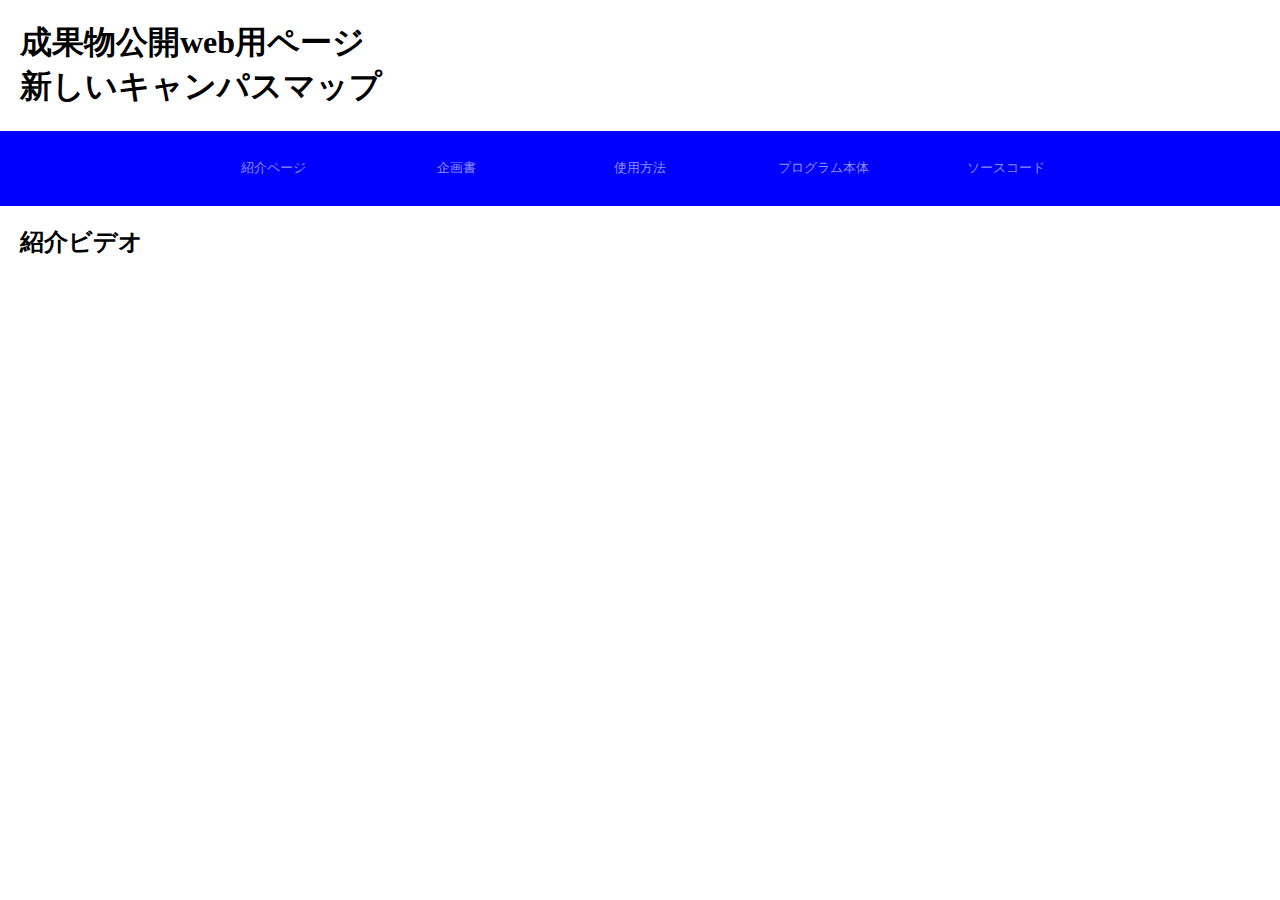
==== index.html @ 1b0e1de8 "Add files via upload" ====
<!doctype html>
<html lang="ja">
  <head>
    <meta charset="utf-8" />
    <meta name="viewport" content="width=device-width" />
    <link rel="stylesheet" type="text/css" href="style.css">
    <title>成果物公開用webページ</title>
  </head>
  <header>
    <h1>成果物公開web用ページ<br>新しいキャンパスマップ</h1>
  </header>
  <body>

    <div class="menu">
      <button onclick="loadContent('pages/content1.html')">紹介ページ</button>
      <button onclick="loadContent('pages/content2.html')">企画書</button>
      <button onclick="loadContent('pages/content3.html')">使用方法</button>
      <button onclick="loadContent('pages/content4.html')">プログラム本体</button>
      <button onclick="loadContent('pages/content5.html')">ソースコード</button>
    </div>

    <div id="content-container"></div>

    <script type="text/javascript" src="main.js"></script>
  </body>
</html>
---- style.css ----
header {
  margin: 20px;
}

body {
  margin: 0%;
}

.menu {
  background-color: blue;
  height: 10%;
  width: 100%;
  display: flex;
  justify-content: center;
}

button {
  border-radius: 0; 
  border: none;
  outline: none;
  background-color: blue;
  color: rgb(142, 142, 255);
  width: 14.3%;
  height: 75px;
  &:hover{
    background-color: rgb(142, 142, 255);
    color: blue;
  }
}

#content-container {
  margin: 20px;
}

#DC-proposal-container {
  display: flex;
  align-items: center;
  justify-content: center;
  height: 100%; /* ビューポートの高さいっぱいに広がるように設定 */
}
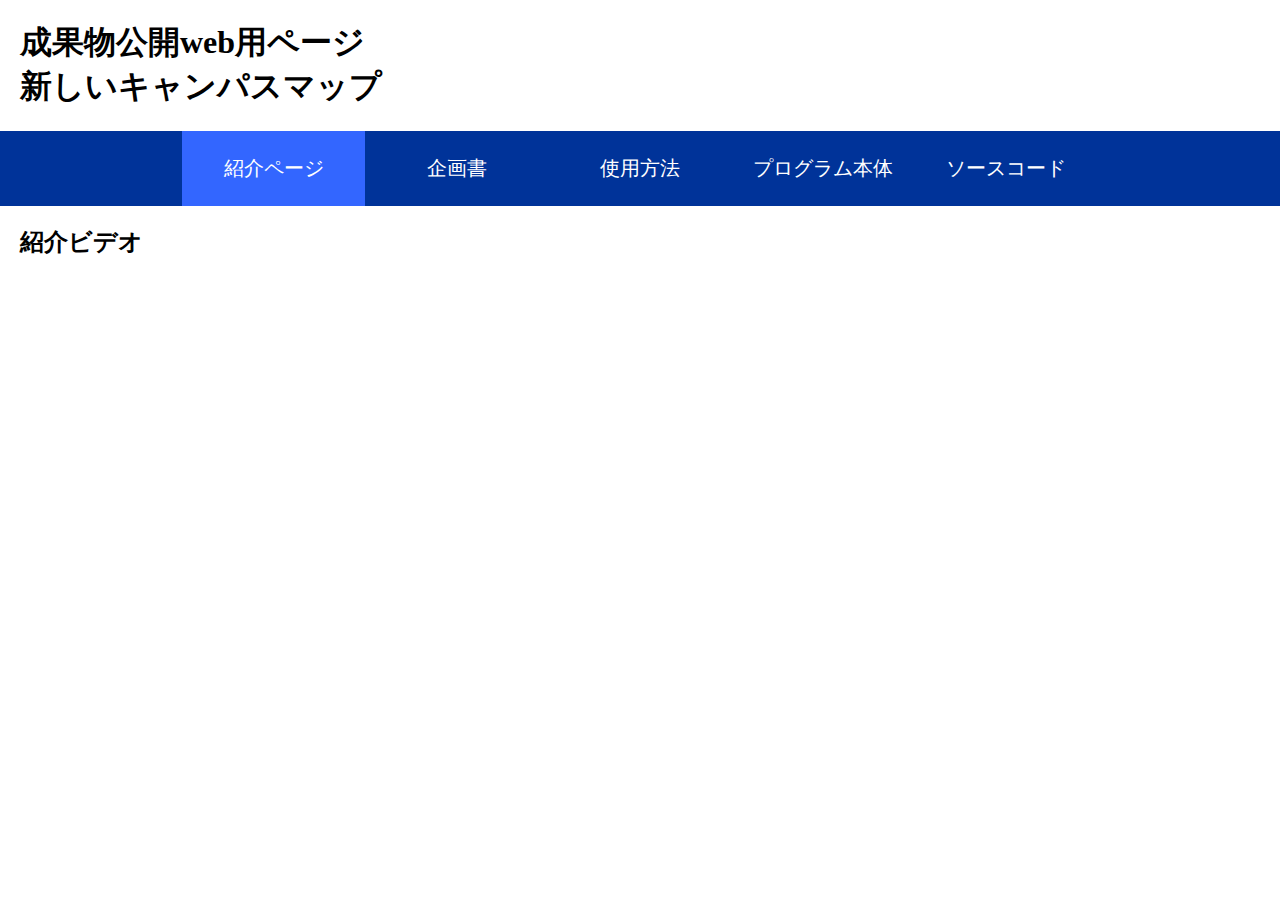
==== commit f5e2b36f: "Add files via upload" ====
--- a/index.html
+++ b/index.html
@@ -12,11 +12,11 @@
   <body>
 
     <div class="menu">
-      <button onclick="loadContent('pages/content1.html')">紹介ページ</button>
-      <button onclick="loadContent('pages/content2.html')">企画書</button>
-      <button onclick="loadContent('pages/content3.html')">使用方法</button>
-      <button onclick="loadContent('pages/content4.html')">プログラム本体</button>
-      <button onclick="loadContent('pages/content5.html')">ソースコード</button>
+      <button class="contentBtn" onclick="loadContent('pages/content1.html')">紹介ページ</button>
+      <button class="contentBtn" onclick="loadContent('pages/content2.html')">企画書</button>
+      <button class="contentBtn" onclick="loadContent('pages/content3.html')">使用方法</button>
+      <button class="contentBtn" onclick="loadContent('pages/content4.html')">プログラム本体</button>
+      <button class="contentBtn" onclick="loadContent('pages/content5.html')">ソースコード</button>
     </div>
 
     <div id="content-container"></div>
--- a/style.css
+++ b/style.css
@@ -7,7 +7,7 @@
 }
 
 .menu {
-  background-color: blue;
+  background-color: #003399;
   height: 10%;
   width: 100%;
   display: flex;
@@ -18,14 +18,20 @@
   border-radius: 0; 
   border: none;
   outline: none;
-  background-color: blue;
-  color: rgb(142, 142, 255);
+  background-color: #003399;
+  color: white;
   width: 14.3%;
   height: 75px;
+  font-size: 20px;
   &:hover{
-    background-color: rgb(142, 142, 255);
-    color: blue;
+    background-color: #3366FF;
+    color: white;
+    cursor: pointer;
   }
+}
+
+.menu button.contentBtn.active {
+  background-color: #3366FF;
 }
 
 #content-container {
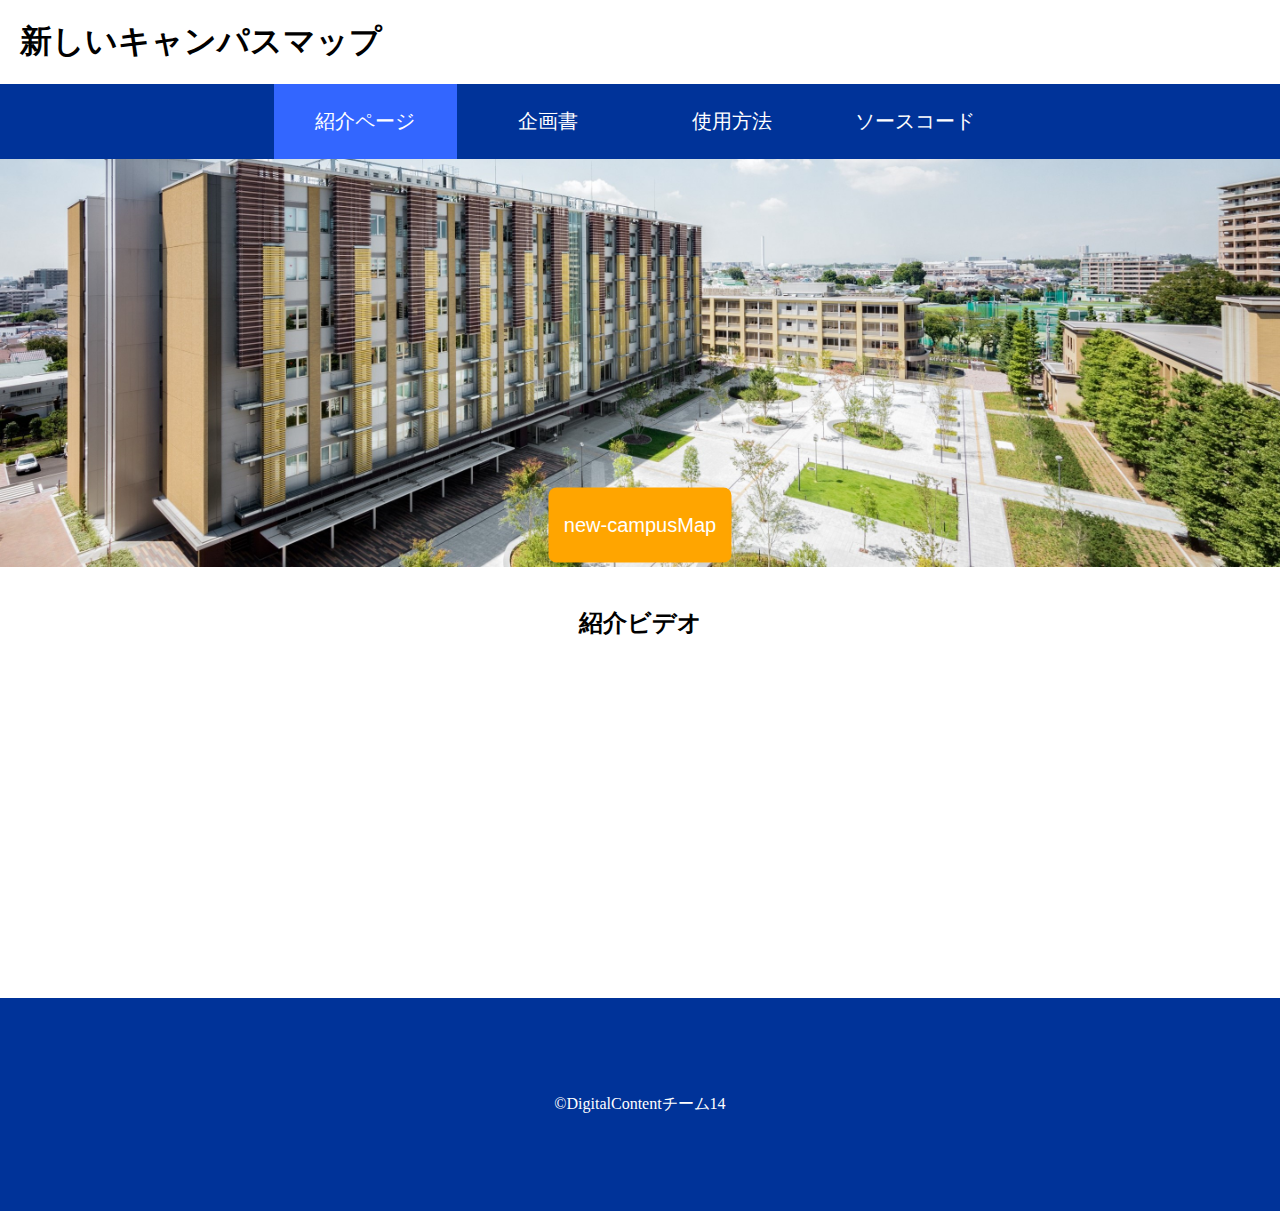
==== commit 1299fd5b: "Add files via upload" ====
--- a/index.html
+++ b/index.html
@@ -6,20 +6,35 @@
     <link rel="stylesheet" type="text/css" href="style.css">
     <title>成果物公開用webページ</title>
   </head>
-  <header>
-    <h1>成果物公開web用ページ<br>新しいキャンパスマップ</h1>
-  </header>
   <body>
 
-    <div class="menu">
-      <button class="contentBtn" onclick="loadContent('pages/content1.html')">紹介ページ</button>
-      <button class="contentBtn" onclick="loadContent('pages/content2.html')">企画書</button>
-      <button class="contentBtn" onclick="loadContent('pages/content3.html')">使用方法</button>
-      <button class="contentBtn" onclick="loadContent('pages/content4.html')">プログラム本体</button>
-      <button class="contentBtn" onclick="loadContent('pages/content5.html')">ソースコード</button>
-    </div>
+    <header>
+      <h1>新しいキャンパスマップ</h1>
+      <div class="menu">
+        <button class="contentBtn" onclick="loadContent('pages/content1.html')">紹介ページ</button>
+        <button class="contentBtn" onclick="loadContent('pages/content2.html')">企画書</button>
+        <button class="contentBtn" onclick="loadContent('pages/content3.html')">使用方法</button>
+        <!-- <button class="contentBtn" onclick="loadContent('pages/content4.html')">プログラム本体</button> -->
+        <button class="contentBtn" onclick="loadContent('pages/content5.html')">ソースコード</button>
+      </div>
+    </header>
 
-    <div id="content-container"></div>
+    <main>
+      <div id="image-container">
+        <img src="images/image.jpg"></img>
+        <button id="mapPageBtn" onclick="openNewTab('https://katsukiino.github.io/DC/')">new-campusMap</button>
+      </div>
+
+      <div id="content-container"></div>
+    </main>
+
+    <footer>
+      <div class="container">
+        <div class="content">
+          <p>©DigitalContentチーム14</p>
+        </div>
+      </div>
+    </footer>
 
     <script type="text/javascript" src="main.js"></script>
   </body>
--- a/style.css
+++ b/style.css
@@ -1,9 +1,29 @@
 header {
-  margin: 20px;
+  width: 100%;
 }
 
 body {
+  width: 100%;
   margin: 0%;
+}
+
+main {
+  width: 100%;
+  max-width: 100%;
+}
+
+footer {
+  display: flex;
+  justify-content: center; /* 水平方向の中央寄せ */
+  align-items: center; /* 垂直方向の中央寄せ */
+  background-color: #003399;
+  padding: 5rem 0;
+  color: #fff;
+  bottom: 0px;
+}
+
+header h1 {
+  margin: 20px;
 }
 
 .menu {
@@ -30,6 +50,56 @@
   }
 }
 
+img {
+  position: relative;
+  width: 100%; /* 画像の横幅を100%に設定 */
+  height: auto; /* 高さを自動で計算してアスペクト比を保つ */
+  display: block; /* 不要な空白を防ぐために画像をブロック要素として表示 */
+}
+
+#mapPageBtn {
+  position: absolute;
+  top: 50%;
+  left: 50%;
+  transform: translate(-50%, 50%);
+  background: orange;
+  color: #fff;
+  border: orange solid 2px;
+  border-radius: 8px;
+  &:hover{
+    background-color: #fff;
+    color: orange;
+    border: orange solid 2px;
+  }
+}
+
+#codePageBtn {
+  width: auto;
+  background: orange;
+  color: #fff;
+  border: orange solid 2px;
+  border-radius: 8px;
+  &:hover{
+    background-color: #fff;
+    color: orange;
+    border: orange solid 2px;
+  }
+}
+
+.contents {
+  display: flex;
+  justify-content: center;
+  align-items: center;
+}
+
+.centered-content {
+  text-align: center;
+}
+
+footer .container {
+  text-align: center;
+}
+
 .menu button.contentBtn.active {
   background-color: #3366FF;
 }
@@ -38,9 +108,9 @@
   margin: 20px;
 }
 
-#DC-proposal-container {
+/* #DC-proposal-container {
   display: flex;
   align-items: center;
   justify-content: center;
   height: 100%; /* ビューポートの高さいっぱいに広がるように設定 */
-}+/* }  */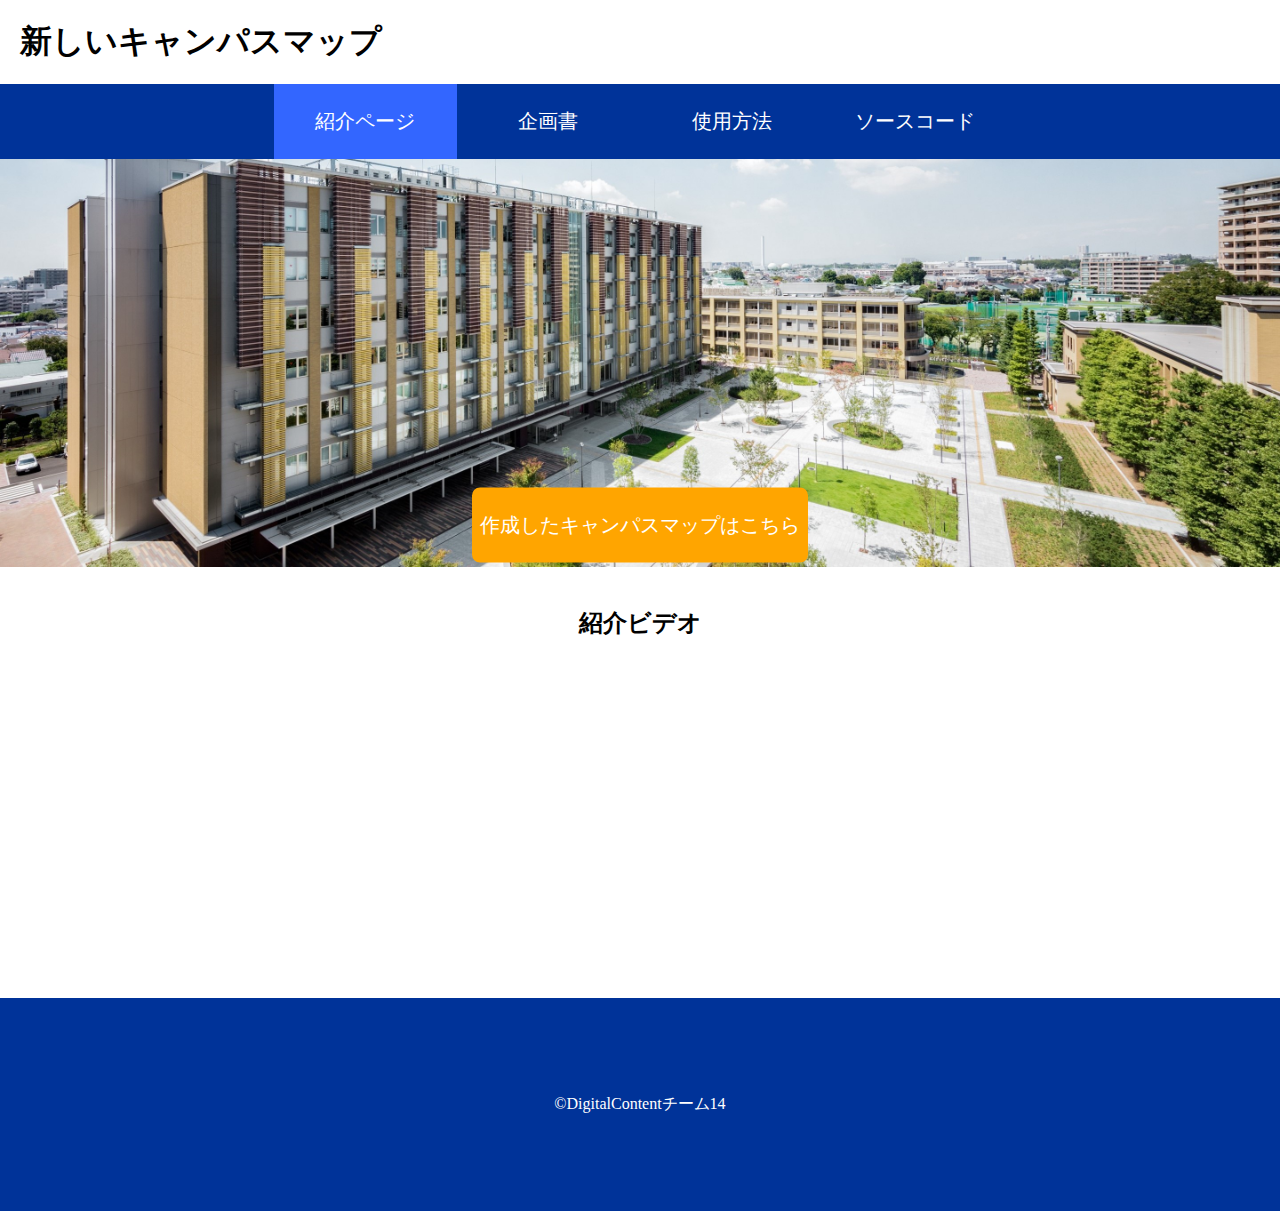
==== commit ccebf716: "Add files via upload" ====
--- a/index.html
+++ b/index.html
@@ -22,7 +22,7 @@
     <main>
       <div id="image-container">
         <img src="images/image.jpg"></img>
-        <button id="mapPageBtn" onclick="openNewTab('https://katsukiino.github.io/DC/')">new-campusMap</button>
+        <button id="mapPageBtn" onclick="openNewTab('https://katsukiino.github.io/DC/')">作成したキャンパスマップはこちら</button>
       </div>
 
       <div id="content-container"></div>
--- a/style.css
+++ b/style.css
@@ -58,6 +58,7 @@
 }
 
 #mapPageBtn {
+  width: auto;
   position: absolute;
   top: 50%;
   left: 50%;
@@ -108,6 +109,15 @@
   margin: 20px;
 }
 
+.images {
+  width: 50%;
+  height: auto;
+}
+
+.content-3 {
+  margin: 5px
+}
+
 /* #DC-proposal-container {
   display: flex;
   align-items: center;
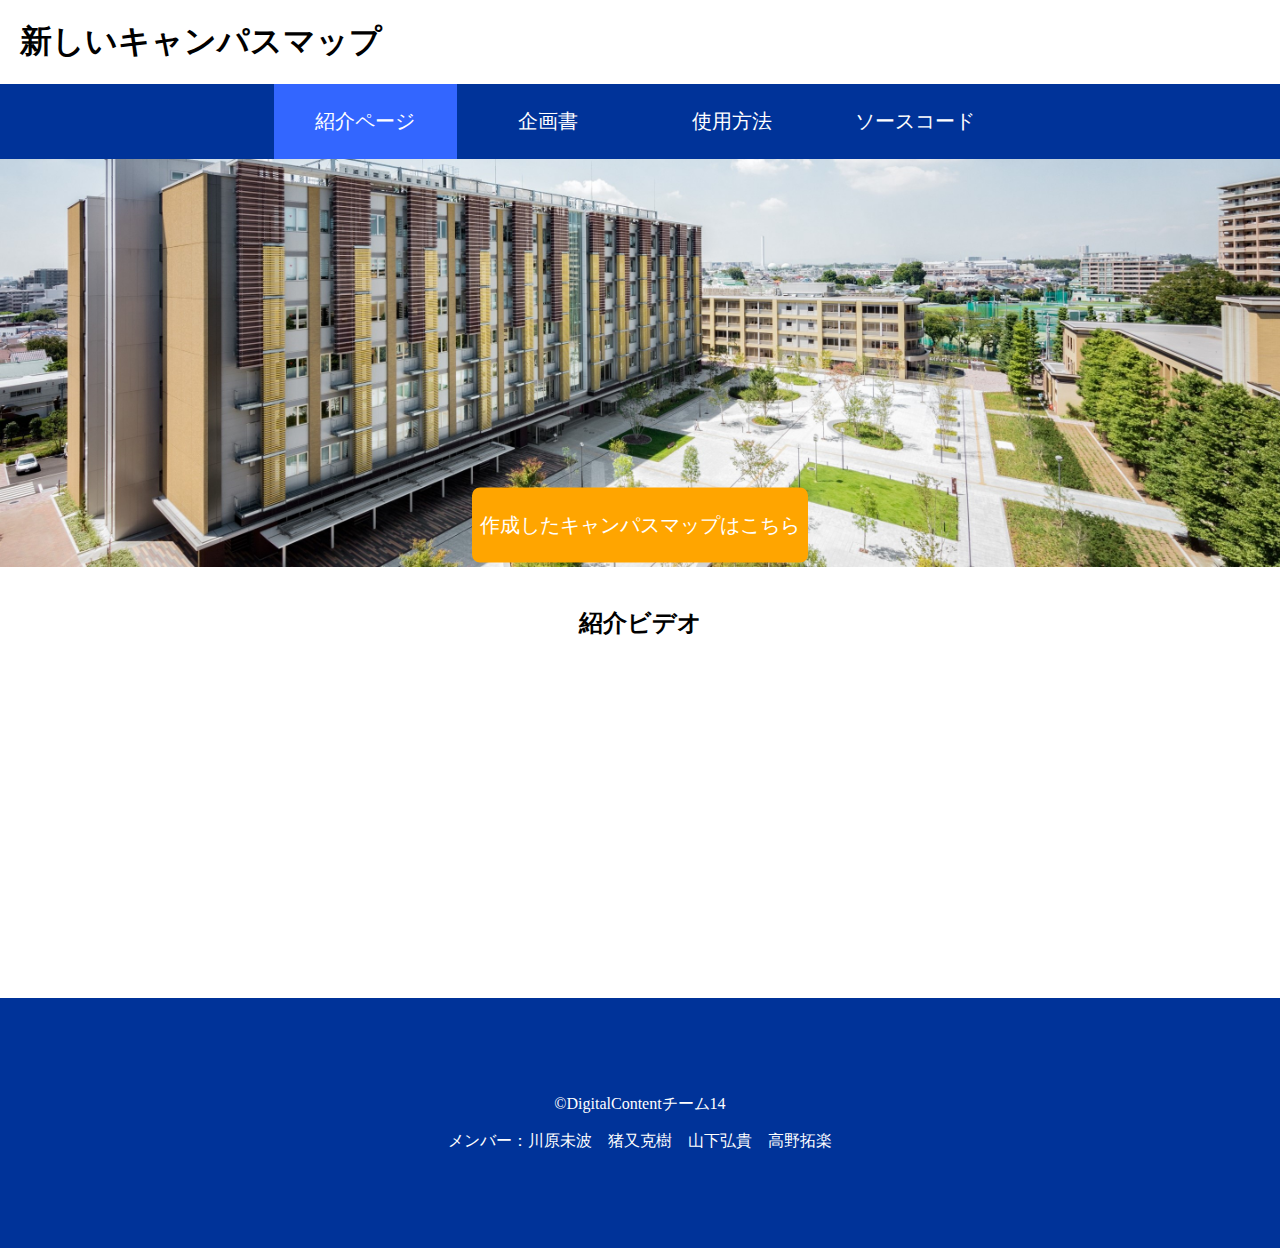
==== commit 65c83106: "Update index.html" ====
--- a/index.html
+++ b/index.html
@@ -32,6 +32,7 @@
       <div class="container">
         <div class="content">
           <p>©DigitalContentチーム14</p>
+          <p>メンバー：川原未波　猪又克樹　山下弘貴　高野拓楽</p>
         </div>
       </div>
     </footer>
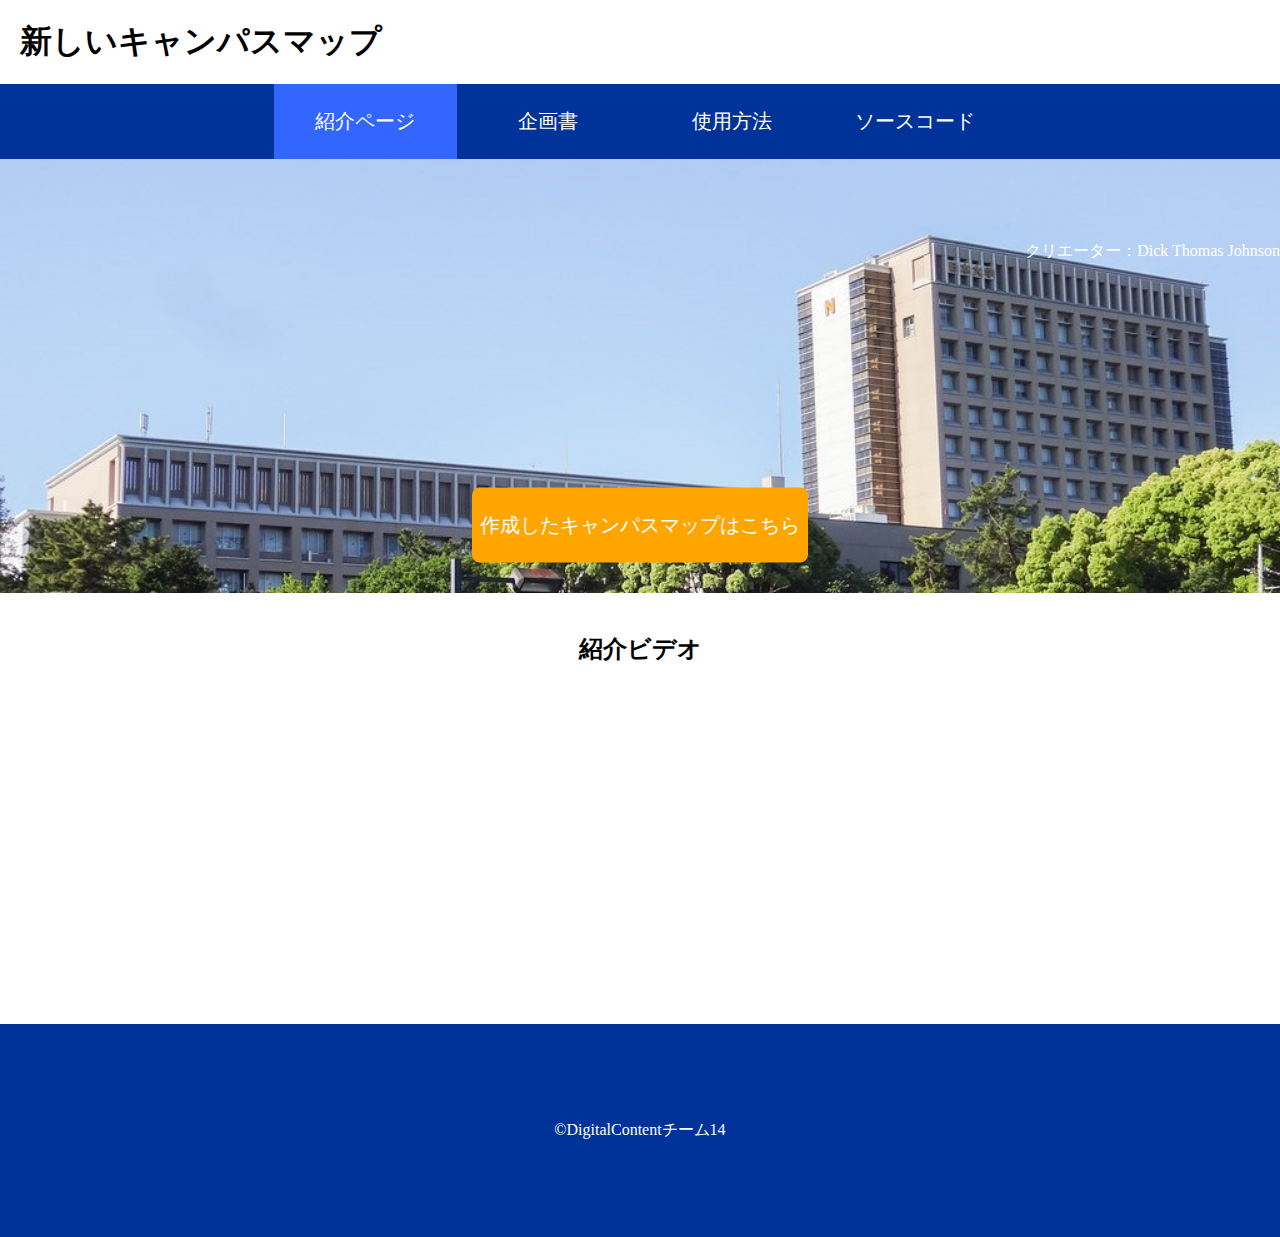
==== commit c1059491: "Add files via upload" ====
--- a/index.html
+++ b/index.html
@@ -23,6 +23,7 @@
       <div id="image-container">
         <img src="images/image.jpg"></img>
         <button id="mapPageBtn" onclick="openNewTab('https://katsukiino.github.io/DC/')">作成したキャンパスマップはこちら</button>
+        <p>クリエーター：Dick Thomas Johnson</p>
       </div>
 
       <div id="content-container"></div>
@@ -32,7 +33,6 @@
       <div class="container">
         <div class="content">
           <p>©DigitalContentチーム14</p>
-          <p>メンバー：川原未波　猪又克樹　山下弘貴　高野拓楽</p>
         </div>
       </div>
     </footer>
--- a/style.css
+++ b/style.css
@@ -74,6 +74,13 @@
   }
 }
 
+#image-container p {
+  position: absolute;
+  right: 0;
+  top: 25%;
+  color: #fff;
+}
+
 #codePageBtn {
   width: auto;
   background: orange;
